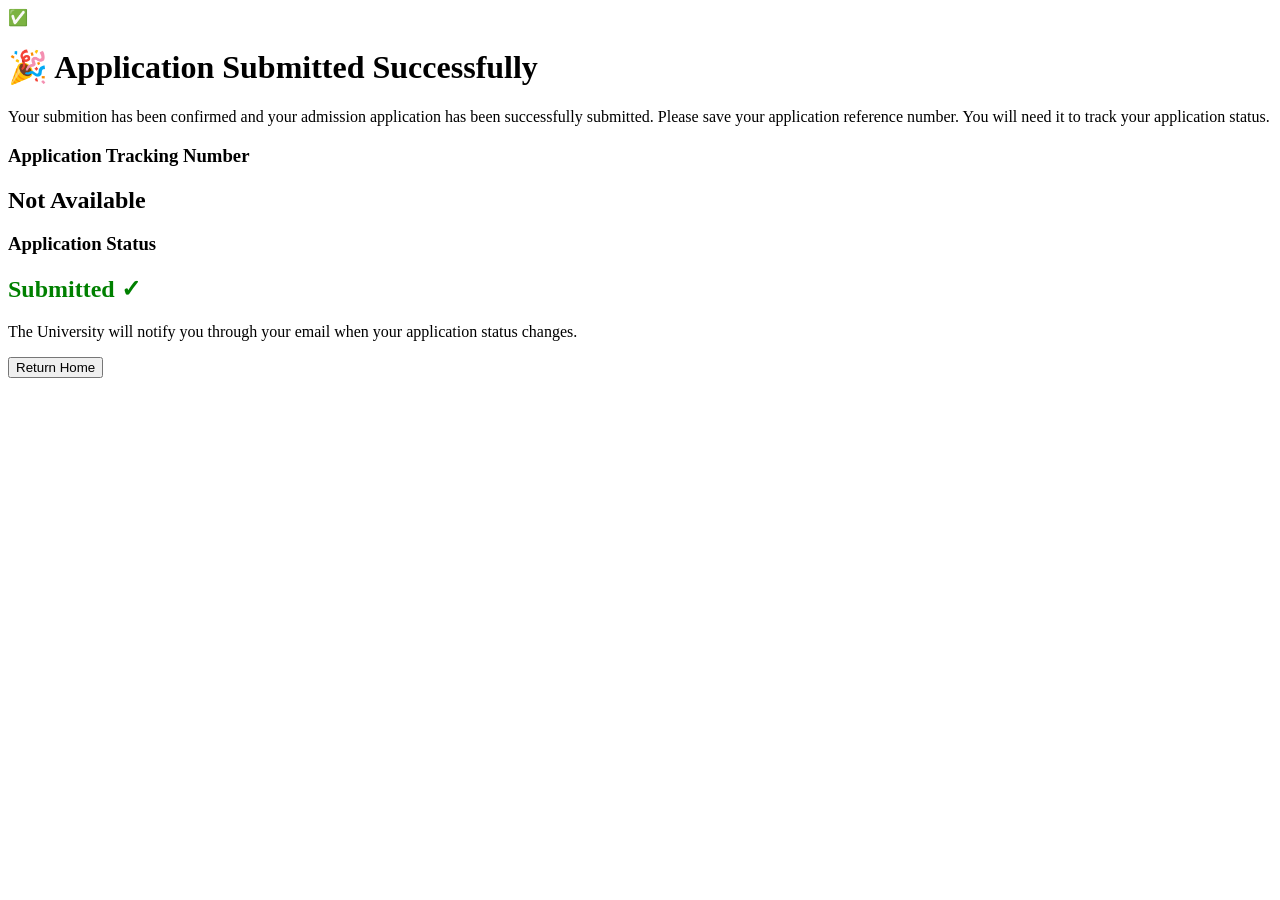
==== success.html @ a9b5d681 "Initial commit" ====
<!DOCTYPE html>
<html lang="en">

<head>

<meta charset="UTF-8">

<meta name="viewport" content="width=device-width, initial-scale=1.0">

<title>CampusHub Application Successful</title>

<link rel="stylesheet" href="css/admission.css">

</head>


<body>


<div class="page">


<div class="card success-card">


<div class="logo">
✅
</div>


<h1>
🎉 Application Submitted Successfully
</h1>


<p class="subtitle">

Your submition has been confirmed and your admission application has been successfully submitted.

Please save your application reference number. You will need it to track your application status.

</p>


<div class="payment-box">

    <h3>
        Application Tracking Number
    </h3>

    <h2 id="reference">
        Loading...
    </h2>

</div>

<div class="payment-box">

    <h3>
        Application Status
    </h3>

    <h2 style="color:green;">
        Submitted ✓
    </h2>

</div>

<p>

The University will notify you through your email when your application status changes.

</p>



<a href="/index">

    <button class="payBtn">

        Return Home

    </button>

</a>




<script>


const applicationNumber =
localStorage.getItem("applicationNumber");

document.getElementById("reference").innerHTML =
applicationNumber || "Not Available";

// Clear temporary storage

localStorage.removeItem("campushubAdmission");
localStorage.removeItem("flutterwavePayment");
// localStorage.removeItem("applicationNumber");


</script>


</body>

</html>
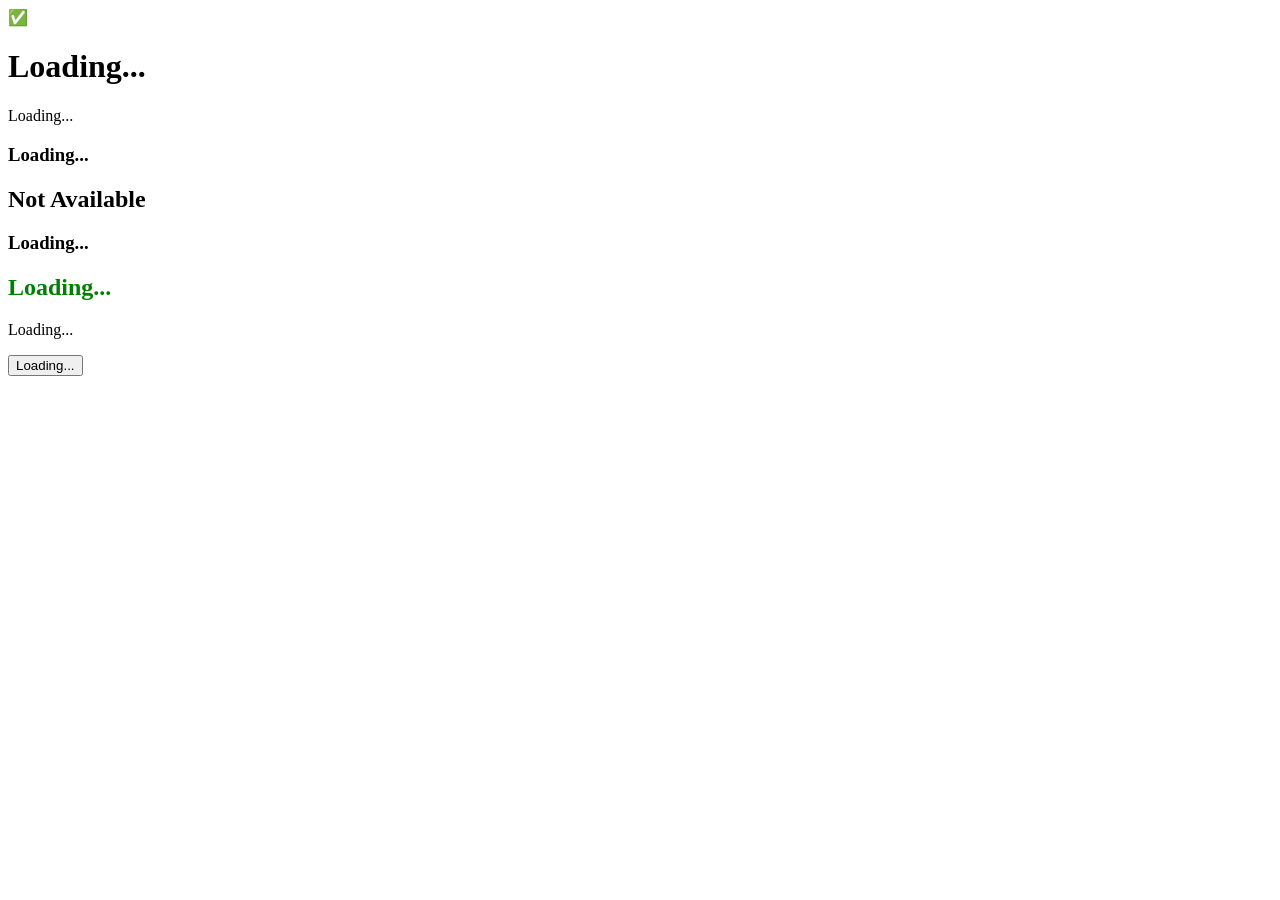
==== commit 65cdedfd: "global" ====
--- a/success.html
+++ b/success.html
@@ -7,104 +7,107 @@
 
 <meta name="viewport" content="width=device-width, initial-scale=1.0">
 
-<title>CampusHub Application Successful</title>
+<title>Payment Successful</title>
 
 <link rel="stylesheet" href="css/admission.css">
 
 </head>
 
-
 <body>
-
 
 <div class="page">
 
-
 <div class="card success-card">
-
 
 <div class="logo">
 ✅
 </div>
 
-
-<h1>
-🎉 Application Submitted Successfully
+<h1 id="successTitle">
+Loading...
 </h1>
 
+<p
+class="subtitle"
+id="successMessage">
 
-<p class="subtitle">
-
-Your submition has been confirmed and your admission application has been successfully submitted.
-
-Please save your application reference number. You will need it to track your application status.
+Loading...
 
 </p>
 
-
 <div class="payment-box">
 
-    <h3>
-        Application Tracking Number
-    </h3>
+<h3 id="referenceLabel">
 
-    <h2 id="reference">
-        Loading...
-    </h2>
+Loading...
+
+</h3>
+
+<h2 id="reference">
+
+Loading...
+
+</h2>
 
 </div>
 
 <div class="payment-box">
 
-    <h3>
-        Application Status
-    </h3>
+<h3 id="statusLabel">
 
-    <h2 style="color:green;">
-        Submitted ✓
-    </h2>
+Loading...
+
+</h3>
+
+<h2
+id="successStatus"
+style="color:green;">
+
+Loading...
+
+</h2>
 
 </div>
 
-<p>
+<p id="successFooter">
 
-The University will notify you through your email when your application status changes.
+Loading...
 
 </p>
 
+<a href="index.html">
 
+<button
+class="payBtn"
+id="returnButton">
 
-<a href="/index">
+Loading...
 
-    <button class="payBtn">
-
-        Return Home
-
-    </button>
+</button>
 
 </a>
 
+</div>
 
-
+</div>
 
 <script>
-
 
 const applicationNumber =
 localStorage.getItem("applicationNumber");
 
-document.getElementById("reference").innerHTML =
+document.getElementById("reference").textContent =
 applicationNumber || "Not Available";
 
 // Clear temporary storage
-
 localStorage.removeItem("campushubAdmission");
 localStorage.removeItem("flutterwavePayment");
+
 // localStorage.removeItem("applicationNumber");
-
 
 </script>
 
+<script src="js/success.js"></script>
 
 </body>
 
